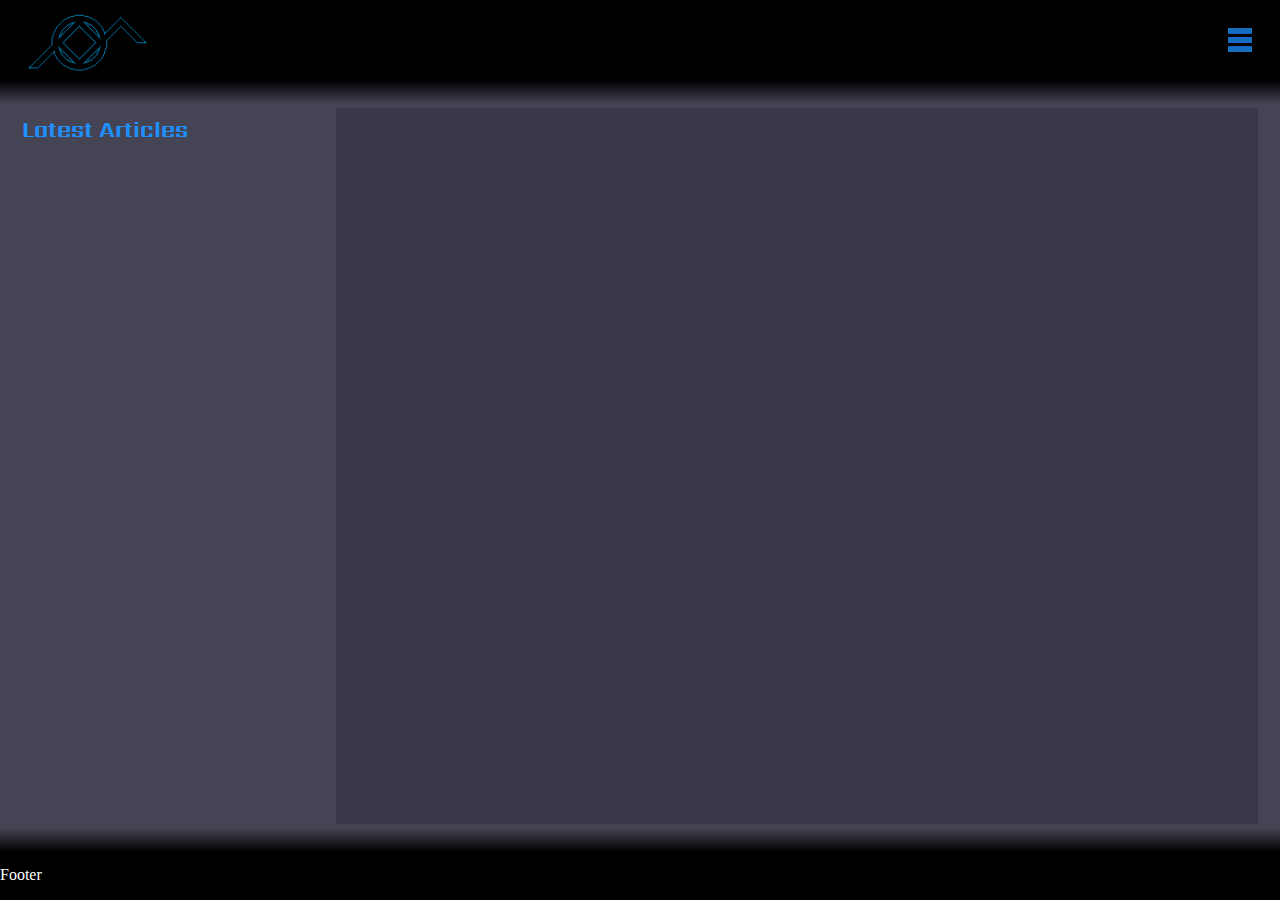
==== index.html @ d7a5cd99 "New" ====
<!DOCTYPE html>

<html lang="en">
    <head>
        <meta charset="UTF-8">
		<meta content="True" name="HandheldFriendly">	
		<meta name="viewport" content="width=device-width, initial-scale=1.0, maximum-scale=1.0, user-scalable=0">
        <meta name="viewport" content="width=device-width">
        
		<link href="https://fonts.googleapis.com/css?family=Geo|Lekton|Sarpanch" rel="stylesheet"> 
        <link rel="Stylesheet" type="text/css" href="./public/css/main.css">
        
        <title>
            Michael Nealon - Web design and development
        </title>
    
		<script src="./public/plugins/jquery-1.11.0.js"></script>	
        <script src="./public/plugins/jquery-colour.js"></script>
        <script src="./public/plugins/jquery-nicescroll.js"></script>

        <script src="./public/app/config/tooltip.js"></script>
        <script src="./public/app/config/social-media.js"></script>
        <script src="./public/app/config/routes.js"></script>
        <script src="./public/app/config/menu.js"></script>
        <script src="./public/app/config/projects.js"></script>
        <script src="./public/app/config/blog.js"></script>
    </head>
    <body>
        <div id="outer">
            <div id="inner">

                <div id="header">
                    <div id="header-title" title="Take me home!" style="cursor: pointer;">
                        <div id="header-spin">
                                <img
                                    id="header-front" 
                                    src="./public/images/logos/TitleLogo.png" 
                                    width="100%" height="100%"
                                />
                                <img
                                    id="header-back" 
                                    src="./public/images/logos/TitleLogo.png" 
                                    width="100%" height="100%"
                                />
                        </div>
                    </div>
                    <div id="header-menu">
                        <div class="header-menu-layer">&nbsp;</div>
                        <div class="header-menu-layer">&nbsp;</div>
                        <div class="header-menu-layer">&nbsp;</div>
                    </div>
                </div>
                <div id="header-fade">&nbsp;</div>

                <div id="content">
                    Content
                </div>

                <div id="footer-fade">&nbsp;</div>
                <div id="footer">
                    Footer
                </div>

            </div>

            <div id="menu">
                <div id="menu-social" class="menu-social">
                </div>
                <div id="menu-links" class="menu-links">
                    <div id="menu-header" class="menu-header">
                        NAVIGATION
                    </div>
                </div>
            </div>
        </div>

        <script>
            $(document).ready(function() {
                SocialMedia.socialLinks();
                Routes.navLinks();

                Menu.init();

                Routes.getPage();

                $("#header-spin").on("click", function() {
                    window.location.href = Routes.parseUrl().address;
                });
            });
        </script>
    </body>
</html>
---- public/css/main.css ----
*,
body {
  margin: 0;
  padding: 0;
  box-sizing: border-box; }

body {
  overflow: hidden; }

/*#tooltip-el {
        position: fixed;
        width: auto; height: auto;
        background: rgba(20, 20, 34, 0.75);
        color: #FFF;
        font-size: 16px;
        display: none;
        opacity: 0.01;
        box-sizing: border-box;
        border: 2px solid #1E90FF;
        z-index: 120;
    }*/
.languages {
  position: relative;
  width: 100%;
  height: auto;
  box-sizing: border-box;
  flex-wrap: wrap;
  justify-content: center;
  align-content: center;
  margin-top: 12px;
  margin-bottom: 32px;
  display: flex; }

#home {
  z-index: 21;
  display: block;
  position: relative;
  float: left;
  width: 100%;
  height: 100%;
  box-sizing: border-box;
  overflow-x: hidden;
  overflow-y: hidden; }

#outer {
  position: absolute;
  z-index: 1;
  top: 0%;
  left: 0%;
  width: 100%;
  height: 100%; }
  #outer #inner {
    position: absolute;
    z-index: 2;
    top: 0%;
    left: 0%;
    width: 100%;
    height: 100%;
    background: #AAA;
    box-sizing: border-box; }

#header, #content, #footer {
  position: absolute;
  box-sizing: border-box;
  overflow: hidden; }

#header {
  z-index: 10;
  color: #FFF;
  background: #000;
  padding-left: 22px;
  padding-right: 28px;
  top: 0%;
  left: 0%;
  width: 100%;
  height: 80px;
  line-height: 78px; }

#header-title {
  position: absolute;
  float: left;
  width: 130px;
  height: 70px;
  font-size: 38px;
  font-weight: bold;
  perspective: 500px; }

#header-spin {
  position: absolute;
  width: 130px;
  height: 70px;
  margin-top: 6px;
  transform-style: preserve-3d;
  animation: spinLogo 15.0s infinite; }

@-webkit-keyframes spinLogo {
  0% {
    animation-timing-function: linear;
    transform: rotateY(0deg); }
  100% {
    animation-timing-function: linear;
    transform: rotateY(360deg); } }

#header-front,
#header-back {
  position: absolute;
  width: 130px;
  height: 70px;
  backface-visibility: hidden; }

#header-back {
  transform: rotateY(180deg); }

#header-menu {
  position: relative;
  float: right;
  cursor: pointer;
  margin-top: 28px;
  width: 24px;
  height: 24px;
  box-sizing: border-box; }

.header-menu-layer {
  position: relative;
  float: left;
  width: 100%;
  height: 23.33%;
  margin: 0% 0% 15% 0%;
  background: #1E90FF; }

#header-fade {
  position: absolute;
  z-index: 28;
  top: 80px;
  left: 0%;
  width: 100%;
  height: 24px;
  background: none;
  background-image: linear-gradient(black, rgba(0, 0, 0, 0)); }

#menu {
  position: fixed;
  z-index: 50;
  display: none;
  top: 0px;
  right: 0px;
  width: auto;
  bottom: 48px;
  color: #FFF;
  background: rgba(0, 0, 0, 0);
  box-sizing: border-box; }

.menu-social {
  z-index: 51;
  position: relative;
  float: right;
  width: auto;
  height: 24px;
  box-sizing: border-box;
  padding: 28px;
  padding-left: 22px; }

.menu-social-link {
  cursor: pointer;
  z-index: 52;
  position: relative;
  float: left;
  width: 32px;
  height: 32px;
  box-sizing: border-box;
  margin-left: 12px;
  opacity: 0.01;
  background: #FFF; }

.menu-links {
  position: relative;
  z-index: 53;
  float: right;
  clear: both;
  margin-top: 34px;
  padding: 22px;
  width: auto;
  height: auto;
  box-sizing: border-box; }

.menu-header {
  position: relative;
  z-index: 54;
  float: right;
  clear: both;
  width: auto;
  height: au24pxto;
  margin-bottom: 22px;
  box-sizing: border-box;
  font-size: 18px;
  font-weight: bold;
  font-family: "Geo", sans-serif;
  line-height: 18px;
  display: none;
  opacity: 0.01; }

.menu-link {
  cursor: pointer;
  z-index: 55;
  position: relative;
  float: right;
  clear: both;
  width: auto;
  height: auto;
  box-sizing: border-box;
  margin-bottom: 16px;
  font-size: 16px;
  font-family: "Lekton", sans-serif;
  font-weight: bold;
  line-height: 14px;
  display: none;
  opacity: 0.01; }

#content {
  z-index: 20;
  color: #1E90FF;
  background: #445;
  top: 80px;
  left: 0%;
  width: 100%;
  bottom: 48px;
  padding: 28px 22px;
  overflow-y: auto;
  overflow-x: hidden; }

#footer {
  z-index: 30;
  color: #FFF;
  background: #000;
  left: 0%;
  width: 100%;
  height: 48px;
  bottom: 0px;
  line-height: 46px; }

#footer-fade {
  position: absolute;
  z-index: 29;
  bottom: 48px;
  left: 0%;
  width: 100%;
  height: 24px;
  background: none;
  background-image: linear-gradient(rgba(0, 0, 0, 0), black); }

#projects {
  z-index: 21;
  display: block;
  position: relative;
  float: left;
  width: 100%;
  height: 100%;
  box-sizing: border-box;
  overflow-x: hidden;
  overflow-y: hidden; }

.project-el {
  position: relative;
  float: left;
  display: block;
  margin: 2.5% 5% 2.5% 2.5%;
  width: 90%;
  height: 240px;
  box-sizing: border-box;
  color: #FFF;
  background: rgba(20, 20, 34, 0.75);
  border-radius: 12px;
  padding: 12px;
  overflow: hidden;
  opacity: 0.01; }

.project-thumb, .project-info, .project-name, .project-description, .project-languages, .blog-languages {
  position: absolute;
  box-sizing: border-box; }

.project-thumb {
  z-index: 35;
  top: 0%;
  left: 0%;
  width: 100%;
  height: 100%; }

.project-info {
  z-index: 34;
  top: 0%;
  left: 0%;
  width: 100%;
  height: 100%;
  background: none;
  display: none; }

.project-name {
  top: 12px;
  left: 12px;
  right: 12px;
  height: 48px;
  text-align: center;
  font-size: 24px;
  font-family: "Sarpanch", sans-serif;
  line-height: 46px;
  color: #1E90FF;
  text-shadow: 1px 1px 0px #000;
  border-radius: 6px;
  background: #FFF; }

.project-description {
  top: 82px;
  left: 0%;
  width: 100%;
  height: auto;
  text-align: center;
  font-size: 16px;
  font-family: "Lekton", sans-serif;
  font-weight: bold;
  line-height: 14px;
  color: #FFF;
  text-shadow: 1px 1px 0px #000; }

.project-languages {
  top: 114px;
  left: 12px;
  right: 12px;
  height: 64px;
  box-sizing: border-box;
  display: flex;
  flex-wrap: wrap;
  justify-content: center;
  align-content: center; }

.project-language {
  cursor: pointer;
  position: relative;
  float: left;
  padding: 2px 8px;
  box-sizing: border-box;
  border-radius: 6px;
  background: none;
  color: #FFF;
  text-align: center;
  line-height: 22px;
  font-size: 14px;
  font-weight: bold;
  font-family: "Lekton", sans-serif;
  margin: 0px 6px 2px 6px;
  border: 1px solid #1E90FF;
  opacity: 0.75; }

.project-git, .project-demo {
  position: absolute;
  bottom: 12px;
  height: 32px;
  width: 32px;
  cursor: pointer;
  opacity: 0.75; }

.project-git {
  left: 24px; }

.project-demo {
  right: 24px;
  animation: spinDemoLogo 15.0s infinite; }

.project-language:hover,
.project-git:hover,
.project-demo:hover {
  animation: highlightGit 0.5s forwards; }

@-webkit-keyframes spinDemoLogo {
  0% {
    animation-timing-function: linear;
    transform: rotate(360deg); } }

@-webkit-keyframes highlightGit {
  0% {
    opacity: 0.75; }
  100% {
    opacity: 0.99; } }

#blog {
  z-index: 21;
  display: block;
  position: relative;
  float: left;
  width: 100%;
  height: 100%;
  box-sizing: border-box;
  overflow-x: hidden;
  overflow-y: hidden; }

.blog-preview {
  z-index: 22;
  position: relative;
  float: left;
  display: block;
  margin: 2.5% 5% 2.5% 2.5%;
  width: 90%;
  height: auto;
  box-sizing: border-box;
  color: #000;
  background: rgba(20, 20, 34, 0.25);
  border-radius: 12px;
  padding: 12px;
  overflow: hidden;
  opacity: 0.01; }

.blog-title {
  cursor: pointer;
  position: relative;
  float: right;
  width: 100%;
  height: 48px;
  font-size: 24px;
  font-family: "Sarpanch", sans-serif;
  line-height: 46px;
  color: #FFF;
  text-shadow: 2px 2px 0px #1E90FF;
  text-align: center;
  box-sizing: border-box;
  margin-bottom: 12px;
  border-radius: 6px 6px 0px 0px; }

.blog-subtitle {
  position: relative;
  float: right;
  width: 100%;
  height: auto;
  font-size: 20px;
  font-weight: bold;
  font-family: "Lekton", sans-serif;
  line-height: 18px;
  background: none;
  color: #2EB0FF;
  text-shadow: 1px 1px 0px #000;
  box-sizing: border-box;
  margin-bottom: 12px; }

.blog-thumb {
  position: relative;
  float: left;
  width: 100%;
  height: auto;
  box-sizing: border-box;
  border-radius: 0px 0px 6px 6px;
  box-shadow: 2px 2px 1px #000; }

.blog-description {
  position: relative;
  float: right;
  width: 61%;
  height: auto;
  font-size: 16px;
  font-family: "Lekton", sans-serif;
  line-height: 14px;
  background: none;
  color: #FFF;
  box-sizing: border-box;
  display: none;
  margin-bottom: 12px;
  max-height: 64px; }

.blog-languages {
  position: absolute;
  width: 61%;
  height: 41px;
  box-sizing: border-box;
  display: none;
  flex-wrap: wrap;
  justify-content: center;
  align-content: center;
  margin-top: 12px;
  bottom: 0px;
  right: 0px; }

.blog-language {
  cursor: pointer;
  position: relative;
  float: left;
  padding: 0px 2px;
  box-sizing: border-box;
  border-radius: 4px;
  background: none;
  color: #FFF;
  box-shadow: 1px 1px 0px #000;
  text-align: center;
  line-height: 10px;
  font-size: 11px;
  font-weight: bold;
  font-family: "Lekton", sans-serif;
  margin: 0px 2px 2px 2px;
  border: 2px solid #1E90FF;
  opacity: 0.75; }

.blog-wrapper {
  position: absolute;
  top: 0%;
  left: 0%;
  width: 100%;
  height: 100%;
  background: rgba(20, 20, 34, 0.25); }

.article {
  position: relative;
  float: right;
  width: 100%;
  height: auto;
  box-sizing: border-box;
  margin-bottom: 12px;
  min-height: 100%;
  background: rgba(20, 20, 34, 0.25); }

.article-info {
  display: block;
  position: relative;
  float: left;
  width: 100%;
  height: auto;
  box-sizing: border-box;
  border-top: 2px solid #445;
  background: rgba(20, 20, 34, 0.25); }

#article h1 {
  position: relative;
  font-family: "Sarpanch", sans-serif;
  font-size: 36px;
  color: #1E90FF;
  text-shadow: 2px 2px 0px #000;
  margin-bottom: 24px; }

h2 {
  font-family: "Sarpanch", sans-serif;
  font-size: 22px;
  color: #1E90FF;
  margin-bottom: 24px; }

h3 {
  font-family: "Sarpanch", sans-serif;
  font-size: 18px;
  color: #FFF; }

#article p {
  position: relative;
  font-family: "Geo", sans-serif;
  font-size: 14px;
  color: #DCDCDC;
  padding: 0px 12px; }

.articles-similar {
  position: relative;
  float: left;
  width: 100%;
  height: auto;
  box-sizing: border-box;
  padding: 12px; }

.article-bloglink {
  position: relative;
  float: left;
  width: auto;
  height: 24px;
  color: #2EC0FF;
  font-family: "Lekton", sans-serif;
  font-size: 14px;
  margin: 12px 0px 0px 0px;
  cursor: pointer; }

.article-bloglink:hover {
  color: #2EC0FF;
  text-decoration: underline; }

.article-date {
  position: relative;
  float: right;
  width: auto;
  height: 24px;
  color: #FFF;
  font-family: "Lekton", sans-serif;
  font-size: 14px;
  padding-right: 12px;
  margin: 12px; }

@media (min-width: 576px) {
  .project-el {
    margin: 2.5%;
    width: 45%; }
  .blog-preview {
    margin: 2% 7.5%;
    width: 85%; }
  .blog-title {
    font-size: 28px; }
  .blog-subtitle {
    font-size: 22px;
    line-height: 20px;
    width: 61%; }
  .blog-thumb {
    width: 38%;
    height: auto;
    border-radius: 0px 0px 0px 6px; }
  .blog-description {
    display: block;
    font-size: 12px;
    line-height: 12px; }
  .blog-languages {
    display: flex;
    max-height: 48px;
    height: 48px; }
  .blog-language {
    margin: 0px 4px 0px 4px;
    padding: 0px 2px;
    font-size: 12px;
    line-height: 14px;
    height: 18px; }
  .article {
    border-left: 2px solid #1E90FF;
    width: 60%;
    padding: 0px 0px 0px 12px;
    margin: 0;
    border-left: 5px solid #445; }
  .article-info {
    background: none;
    width: 40%;
    border-top: none;
    padding-top: 6px; }
  #article p {
    font-size: 16px; } }

@media (min-width: 768px) {
  .project-el {
    margin: 2.5%;
    width: 28.33%; }
  .blog-preview {
    margin: 1% 12.5%;
    width: 75%; }
  .blog-title {
    font-size: 38px; }
  .blog-subtitle {
    font-size: 24px;
    line-height: 22px; }
  .blog-thumb {
    height: auto;
    border-radius: 0px 0px 0px 6px; }
  .blog-description {
    font-size: 16px;
    line-height: 16px; }
  .blog-languages {
    margin-top: 12px; }
  .blog-language {
    margin: 0px 6px 4px 6px;
    padding: 0px 6px;
    font-size: 14px;
    line-height: 18px;
    height: 22px; }
  .article {
    width: 70%;
    padding-right: 24px; }
  .article-info {
    width: 30%; }
  #article p {
    font-size: 18px; } }

@media (min-width: 1080px) {
  .blog-preview {
    margin: 2% 12.5%;
    width: 75%; }
  .blog-title {
    font-size: 44px; }
  .blog-subtitle {
    font-size: 32px;
    line-height: 30px; }
  .blog-description {
    margin-top: 12px;
    font-size: 20px;
    line-height: 22px;
    margin-top: 12px; }
  .blog-languages {
    margin-top: 24px; }
  .blog-language {
    margin: 0px 8px 6px 8px;
    padding: 0px 8px;
    font-size: 16px;
    line-height: 23px;
    height: 28px; }
  .article {
    width: 75%; }
  .article-info {
    width: 25%; }
  #article p {
    font-size: 20px; } }
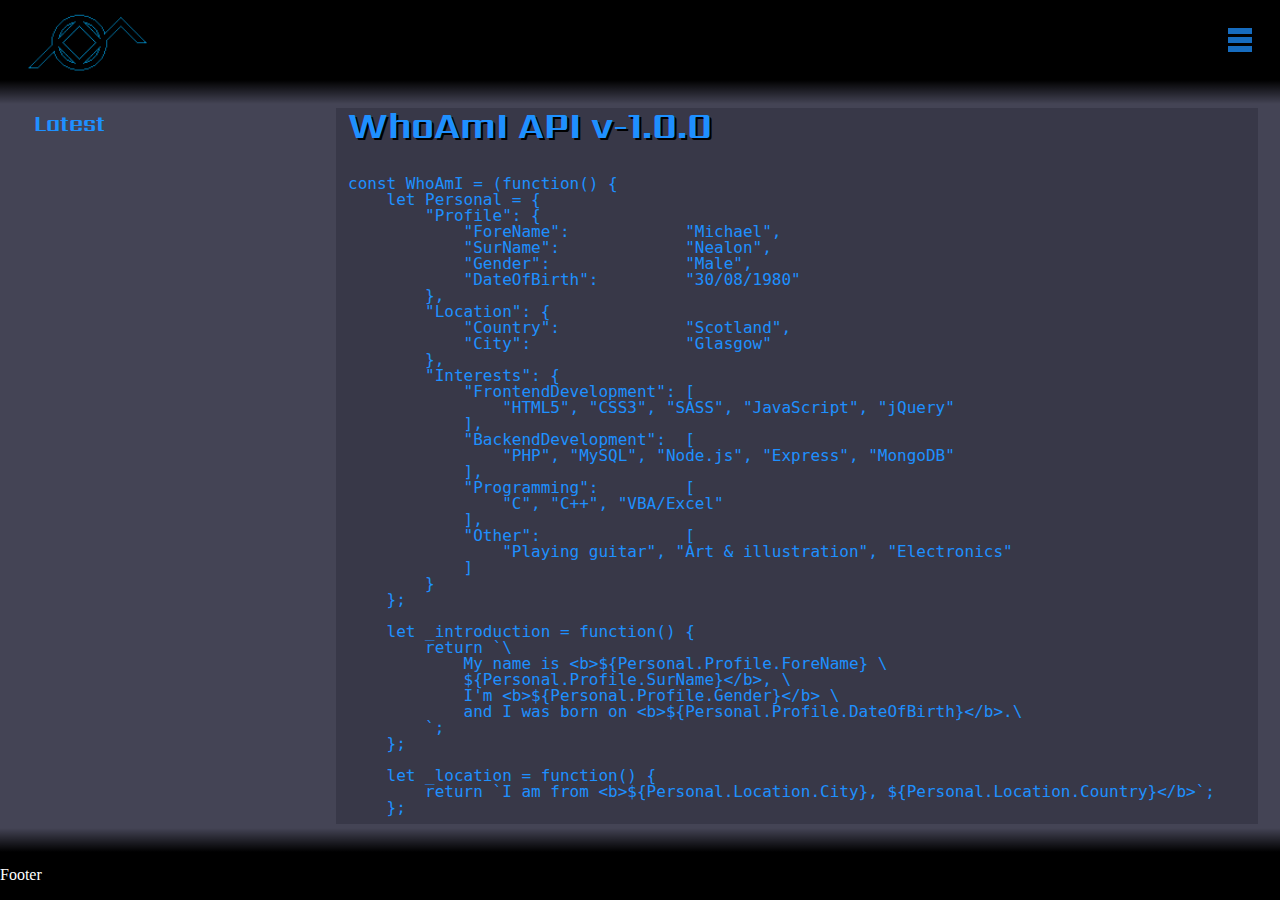
==== commit 212c5723: "Ready" ====
--- a/index.html
+++ b/index.html
@@ -9,6 +9,7 @@
         
 		<link href="https://fonts.googleapis.com/css?family=Geo|Lekton|Sarpanch" rel="stylesheet"> 
         <link rel="Stylesheet" type="text/css" href="./public/css/main.css">
+        <link rel="Stylesheet" type="text/css" href="./public/css/highlight-js/dracula.css">
         
         <title>
             Michael Nealon - Web design and development
@@ -17,6 +18,8 @@
 		<script src="./public/plugins/jquery-1.11.0.js"></script>	
         <script src="./public/plugins/jquery-colour.js"></script>
         <script src="./public/plugins/jquery-nicescroll.js"></script>
+
+        <script src="./public/plugins/highlight.pack.js"></script>
 
         <script src="./public/app/config/tooltip.js"></script>
         <script src="./public/app/config/social-media.js"></script>
@@ -53,7 +56,6 @@
                 <div id="header-fade">&nbsp;</div>
 
                 <div id="content">
-                    Content
                 </div>
 
                 <div id="footer-fade">&nbsp;</div>
--- a/public/css/main.css
+++ b/public/css/main.css
@@ -216,6 +216,55 @@
   display: none;
   opacity: 0.01; }
 
+#menu-form {
+  position: relative;
+  float: right;
+  clear: both;
+  margin-top: 48px;
+  width: 120px;
+  height: auto;
+  background: rgba(20, 20, 34, 0.5);
+  color: #FFF;
+  box-sizing: border-box;
+  opacity: 0.01;
+  display: none;
+  padding: 0px;
+  margin-left: 0px; }
+
+#menu-search {
+  position: relative;
+  float: right;
+  clear: both;
+  border: 1px solid #1E90FF;
+  background: rgba(20, 20, 34, 0.25);
+  color: #3EC0FF;
+  border-radius: 6px;
+  width: 120px;
+  height: 24px;
+  text-align: center;
+  box-sizing: border-box;
+  font-family: "Lekton", sans-serif;
+  font-weight: bold;
+  opacity: 0.01;
+  display: none;
+  margin-bottom: 6px; }
+
+#menu-submit {
+  cursor: pointer;
+  position: relative;
+  float: right;
+  width: 120px;
+  height: 24px;
+  border: 1px solid #1E90FF;
+  background: rgba(20, 20, 34, 0.25);
+  color: #FFF;
+  border-radius: 6px;
+  box-sizing: border-box;
+  font-family: "Lekton", sans-serif;
+  font-weight: bold;
+  opacity: 0.01;
+  display: none; }
+
 #content {
   z-index: 20;
   color: #1E90FF;
@@ -325,7 +374,8 @@
   top: 114px;
   left: 12px;
   right: 12px;
-  height: 64px;
+  height: auto;
+  max-height: 64px;
   box-sizing: border-box;
   display: flex;
   flex-wrap: wrap;
@@ -523,10 +573,11 @@
   border-top: 2px solid #445;
   background: rgba(20, 20, 34, 0.25); }
 
-#article h1 {
+h1 {
   position: relative;
   font-family: "Sarpanch", sans-serif;
   font-size: 36px;
+  line-height: 36px;
   color: #1E90FF;
   text-shadow: 2px 2px 0px #000;
   margin-bottom: 24px; }
@@ -547,7 +598,8 @@
   font-family: "Geo", sans-serif;
   font-size: 14px;
   color: #DCDCDC;
-  padding: 0px 12px; }
+  padding: 0px 12px;
+  margin-bottom: 12px; }
 
 .articles-similar {
   position: relative;
@@ -582,6 +634,73 @@
   font-size: 14px;
   padding-right: 12px;
   margin: 12px; }
+
+#article pre {
+  margin: 24px 0px;
+  background: rgba(20, 20, 34, 0.25); }
+
+#search {
+  z-index: 21;
+  display: block;
+  position: relative;
+  float: left;
+  width: 100%;
+  height: 100%;
+  box-sizing: border-box;
+  overflow-x: hidden;
+  overflow-y: hidden; }
+
+.search-item {
+  cursor: pointer;
+  position: relative;
+  float: left;
+  width: 100%;
+  height: auto;
+  background: rgba(20, 20, 34, 0.25);
+  margin: 12px 12px 0px 12px;
+  padding: 12px;
+  box-sizing: border-box;
+  border-radius: 12px; }
+
+.search-title, .search-thumb, .search-info, .search-subtitle, .search-languages {
+  position: relative;
+  float: left;
+  box-sizing: border-box; }
+
+.search-title {
+  width: 100%;
+  height: auto;
+  font-size: 24px;
+  line-height: 20px; }
+
+.search-thumb {
+  width: 15%;
+  height: auto;
+  font-size: 18px;
+  line-height: 16px;
+  overflow: hidden;
+  border-radius: 0px 0px 0px 6px;
+  box-shadow: 2px 2px 0px #000; }
+
+.search-info {
+  float: right;
+  width: 85%;
+  height: auto;
+  padding: 0px 12px; }
+
+.search-subtitle {
+  float: right;
+  width: 100%;
+  height: auto;
+  font-size: 20px;
+  line-height: 20px; }
+
+.search-languages {
+  float: right;
+  width: 100%;
+  height: auto;
+  font-size: 16px;
+  line-height: 16px; }
 
 @media (min-width: 576px) {
   .project-el {
@@ -690,3 +809,34 @@
     width: 25%; }
   #article p {
     font-size: 20px; } }
+
+a {
+  color: #2EB0FF;
+  text-decoration: none;
+  font-family: "Lekton", sans-serif;
+  font-size: 11px;
+  line-height: 12px; }
+
+a:hover {
+  color: #3ED0FF;
+  text-decoration: underline; }
+
+p {
+  color: #FFF;
+  font-family: "Lekton", sans-serif;
+  font-size: 11px;
+  line-height: 12px; }
+
+code, pre {
+  font-size: 11px;
+  line-height: 12px; }
+
+@media (min-width: 576px) {
+  a, p, pre, code {
+    font-size: 14px;
+    line-height: 14px; } }
+
+@media (min-width: 1080px) {
+  a, p, pre, code {
+    font-size: 16px;
+    line-height: 16px; } }
--- a/public/css/highlight-js/dracula.css
+++ b/public/css/highlight-js/dracula.css
@@ -0,0 +1,76 @@
+/*
+
+Dracula Theme v1.2.0
+
+https://github.com/zenorocha/dracula-theme
+
+Copyright 2015, All rights reserved
+
+Code licensed under the MIT license
+http://zenorocha.mit-license.org
+
+@author Éverton Ribeiro <nuxlli@gmail.com>
+@author Zeno Rocha <hi@zenorocha.com>
+
+*/
+
+.hljs {
+  display: block;
+  overflow-x: auto;
+  padding: 0.5em;
+  background: #282a36;
+}
+
+.hljs-keyword,
+.hljs-selector-tag,
+.hljs-literal,
+.hljs-section,
+.hljs-link {
+  color: #8be9fd;
+}
+
+.hljs-function .hljs-keyword {
+  color: #ff79c6;
+}
+
+.hljs,
+.hljs-subst {
+  color: #f8f8f2;
+}
+
+.hljs-string,
+.hljs-title,
+.hljs-name,
+.hljs-type,
+.hljs-attribute,
+.hljs-symbol,
+.hljs-bullet,
+.hljs-addition,
+.hljs-variable,
+.hljs-template-tag,
+.hljs-template-variable {
+  color: #f1fa8c;
+}
+
+.hljs-comment,
+.hljs-quote,
+.hljs-deletion,
+.hljs-meta {
+  color: #6272a4;
+}
+
+.hljs-keyword,
+.hljs-selector-tag,
+.hljs-literal,
+.hljs-title,
+.hljs-section,
+.hljs-doctag,
+.hljs-type,
+.hljs-name,
+.hljs-strong {
+  font-weight: bold;
+}
+
+.hljs-emphasis {
+  font-style: italic;
+}
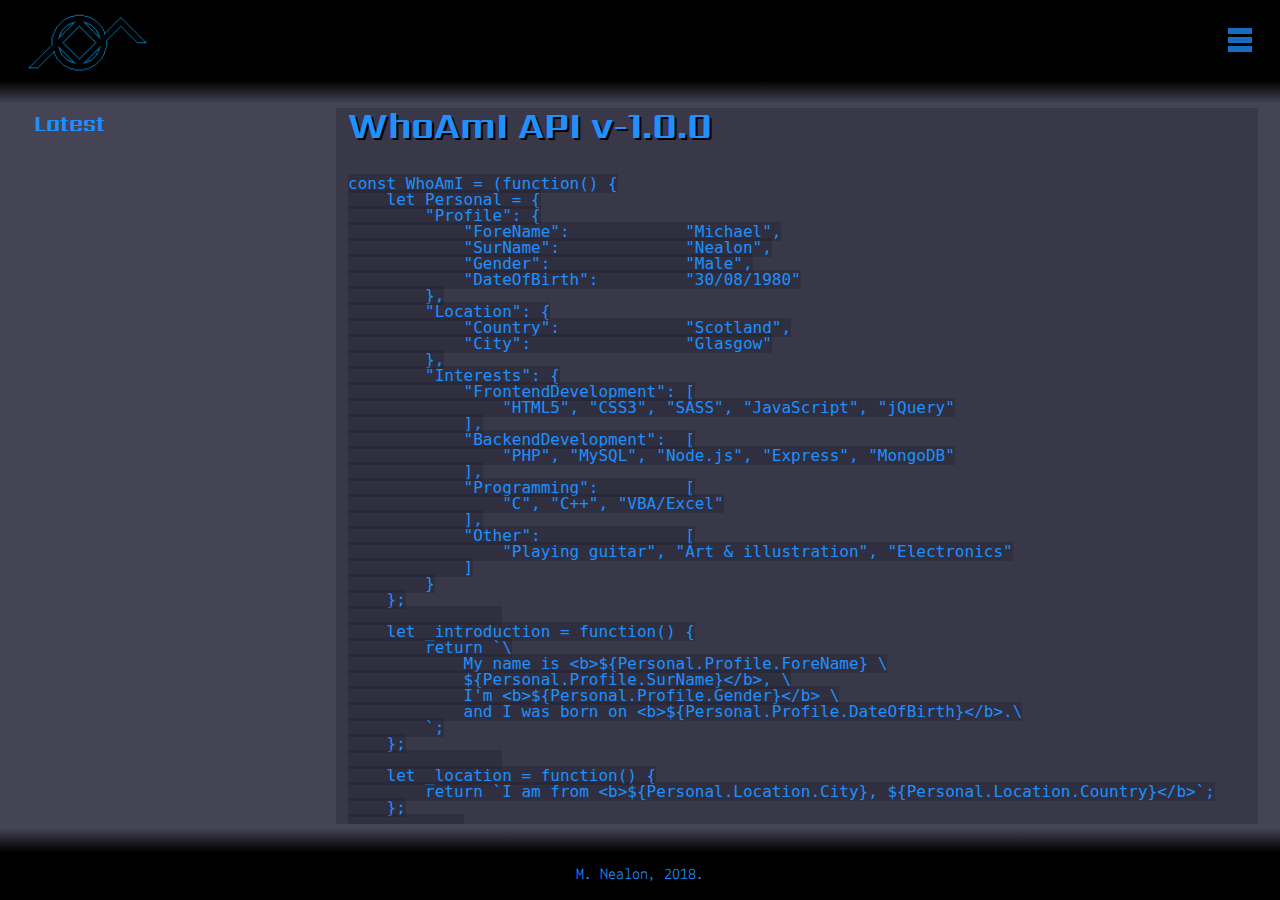
==== commit 9353b98c: "Ready!" ====
--- a/index.html
+++ b/index.html
@@ -60,7 +60,7 @@
 
                 <div id="footer-fade">&nbsp;</div>
                 <div id="footer">
-                    Footer
+                    M. Nealon, 2018.
                 </div>
 
             </div>
--- a/public/css/main.css
+++ b/public/css/main.css
@@ -279,8 +279,11 @@
 
 #footer {
   z-index: 30;
-  color: #FFF;
+  color: #1E90FF;
   background: #000;
+  text-align: center;
+  font-family: "Lekton", sans-serif;
+  font-size: 16px;
   left: 0%;
   width: 100%;
   height: 48px;
@@ -635,7 +638,7 @@
   padding-right: 12px;
   margin: 12px; }
 
-#article pre {
+pre code {
   margin: 24px 0px;
   background: rgba(20, 20, 34, 0.25); }
 
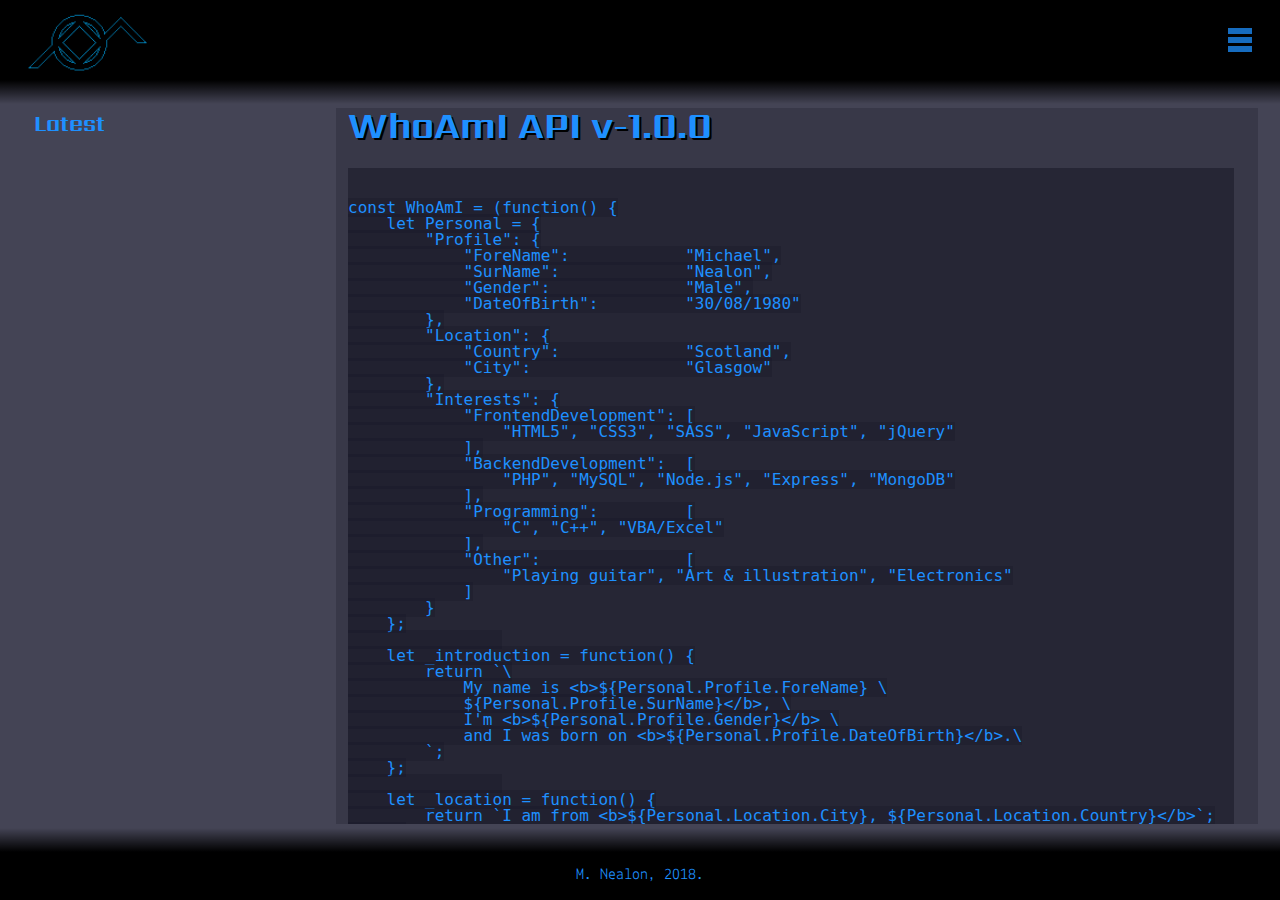
==== commit 911f1901: "Gurrr..." ====
--- a/index.html
+++ b/index.html
@@ -21,7 +21,6 @@
 
         <script src="./public/plugins/highlight.pack.js"></script>
 
-        <script src="./public/app/config/tooltip.js"></script>
         <script src="./public/app/config/social-media.js"></script>
         <script src="./public/app/config/routes.js"></script>
         <script src="./public/app/config/menu.js"></script>
--- a/public/css/main.css
+++ b/public/css/main.css
@@ -638,7 +638,7 @@
   padding-right: 12px;
   margin: 12px; }
 
-pre code {
+code {
   margin: 24px 0px;
   background: rgba(20, 20, 34, 0.25); }
 
@@ -843,3 +843,7 @@
   a, p, pre, code {
     font-size: 16px;
     line-height: 16px; } }
+
+pre {
+  margin: 24px 0px;
+  background: rgba(20, 20, 34, 0.5); }
